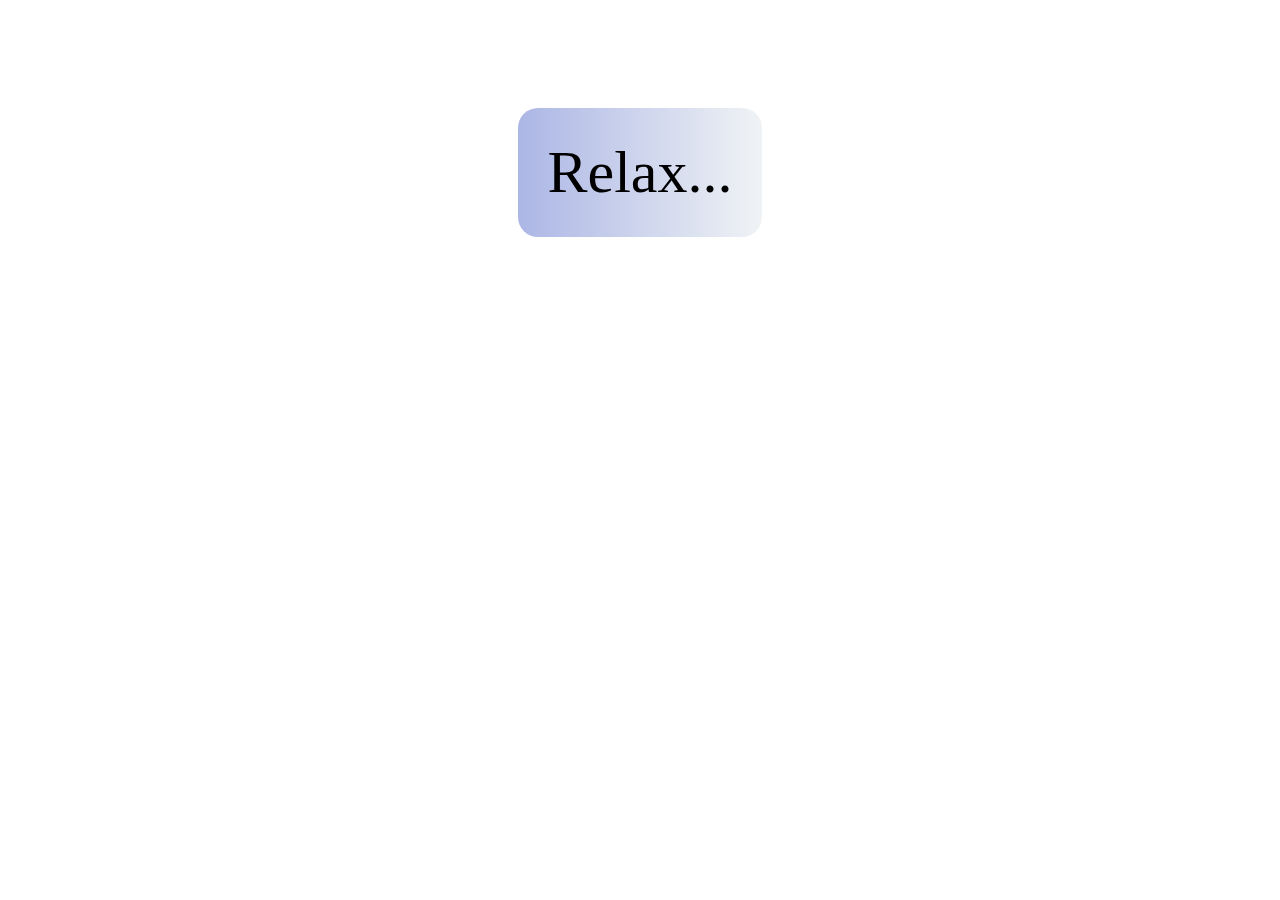
==== MEDITATION ALL/waves/waves.html @ d22f44d3 "Meditation App" ====
<!DOCTYPE html>
<html lang="en">

<head>
	<meta charset="UTF-8">
	<meta http-equiv="X-UA-Compatible" content="IE=edge">
	<meta name="viewport" content="width=device-width, initial-scale=1.0">
	<title>Document</title>
	<link rel="stylesheet" href="waves.css">
	<link rel="preconnect" href="https://fonts.googleapis.com">
	<link rel="preconnect" href="https://fonts.gstatic.com" crossorigin>
	<link href="https://fonts.googleapis.com/css2?family=Quicksand:wght@400;500;600;700&display=swap" rel="stylesheet">
</head>

<body>
	<div id="container-countdown">
		<p id="countdown">Relax...</p>
	</div>
	<audio id="player" autoplay="autoplay" loop="loop">
		<source
			src="https://cdn.glitch.com/eeaf6ebc-3ee8-45cf-aa54-1394e24c3353%2FTunePocket-Soft-Ocean-Waves-Meditation-5-Breaths-Per-Min-5-Min-Preview.mp3?v=1628649760087"
			type="audio/mp3">
	</audio>
	<video autoplay="autoplay" loop="loop" muted defaultMuted playsinline id="myVideo">
		<source src="https://cdn.glitch.com/eeaf6ebc-3ee8-45cf-aa54-1394e24c3353%2Fwaves.mp4?v=1628649682755"
			type="video/mp4">
	</video>
	<script src="waves.js"></script>
</body>

</html>
---- MEDITATION ALL/waves/waves.css ----
#container-countdown {
	display: flex;
	justify-content: center;
}

#countdown {
	font-size: 60px;
	margin-top: 100px;
	border-radius: 20px;
	padding: 30px;
	background: linear-gradient(to right, #ACB6E5, #f0f3f5);
}

#myVideo {
	position: fixed;
	top: 0;
	right: 0;
	min-width: 100%;
	min-height: 100%;
	z-index: -1;
}
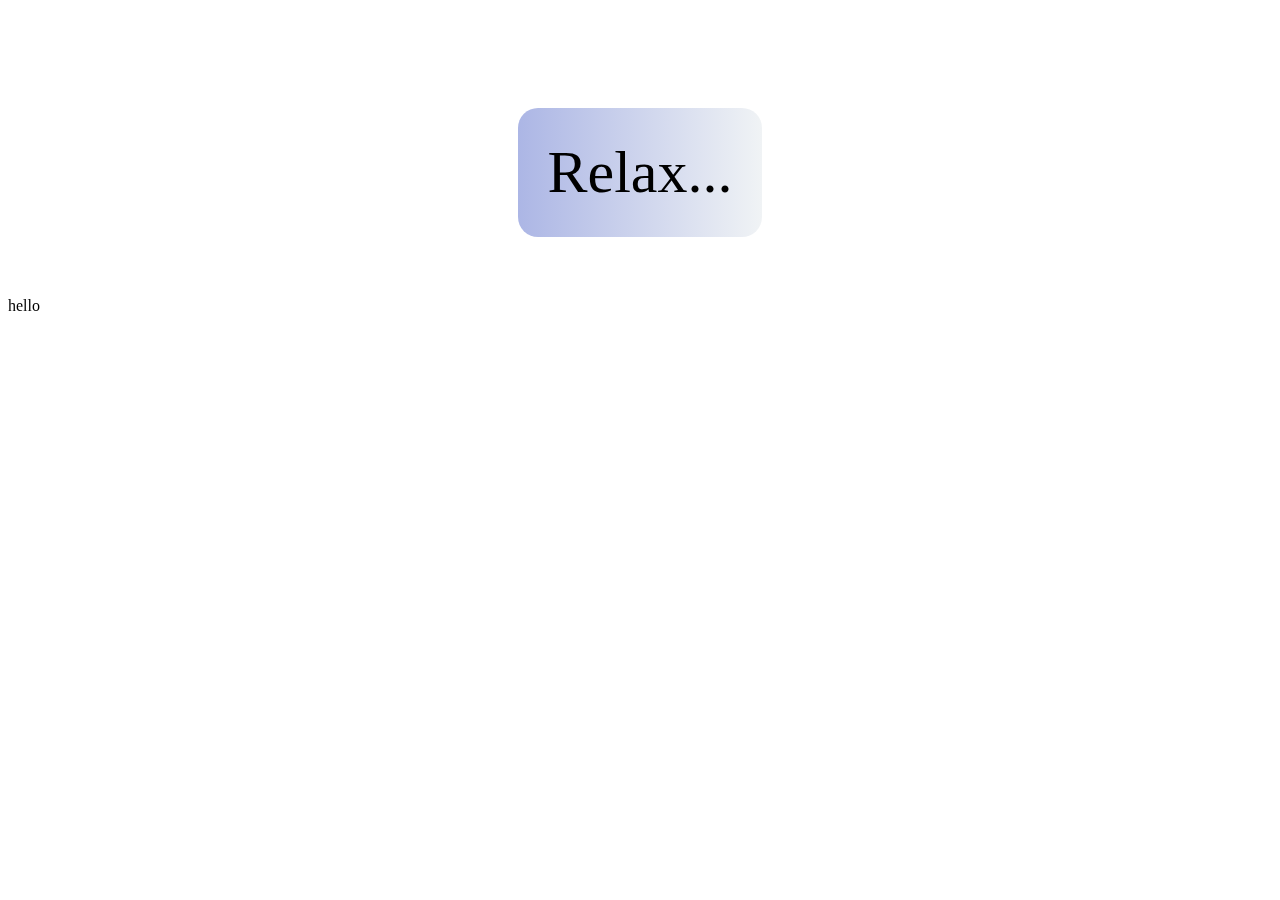
==== commit 6ffa4fa0: "fix: add hello" ====
--- a/MEDITATION ALL/waves/waves.html
+++ b/MEDITATION ALL/waves/waves.html
@@ -16,6 +16,8 @@
 	<div id="container-countdown">
 		<p id="countdown">Relax...</p>
 	</div>
+	hello
+	
 	<audio id="player" autoplay="autoplay" loop="loop">
 		<source
 			src="https://cdn.glitch.com/eeaf6ebc-3ee8-45cf-aa54-1394e24c3353%2FTunePocket-Soft-Ocean-Waves-Meditation-5-Breaths-Per-Min-5-Min-Preview.mp3?v=1628649760087"
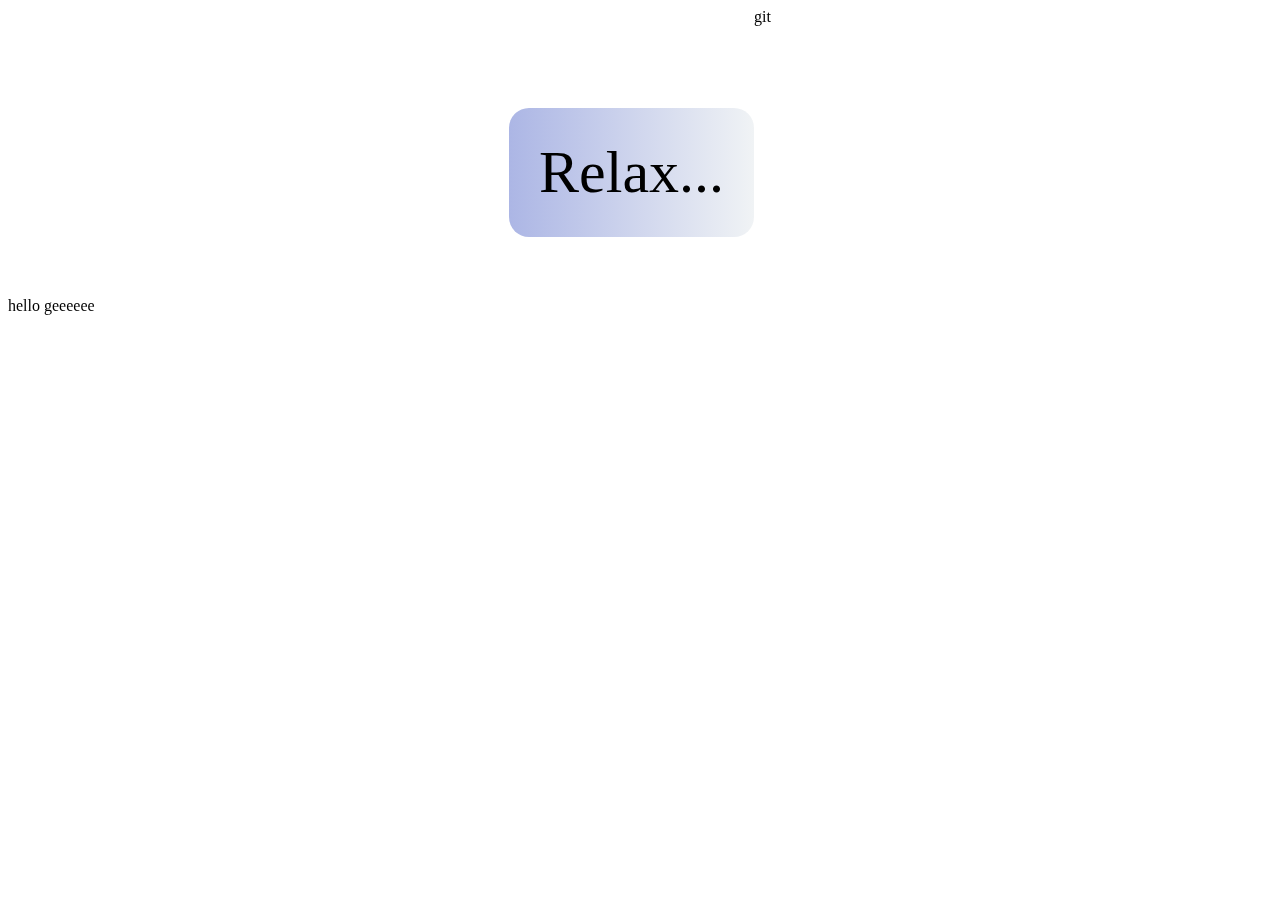
==== commit c683246f: "fui" ====
--- a/MEDITATION ALL/waves/waves.html
+++ b/MEDITATION ALL/waves/waves.html
@@ -15,9 +15,9 @@
 <body>
 	<div id="container-countdown">
 		<p id="countdown">Relax...</p>
-	</div>
+	git </div>
 	hello
-	
+geeeeee
 	<audio id="player" autoplay="autoplay" loop="loop">
 		<source
 			src="https://cdn.glitch.com/eeaf6ebc-3ee8-45cf-aa54-1394e24c3353%2FTunePocket-Soft-Ocean-Waves-Meditation-5-Breaths-Per-Min-5-Min-Preview.mp3?v=1628649760087"
